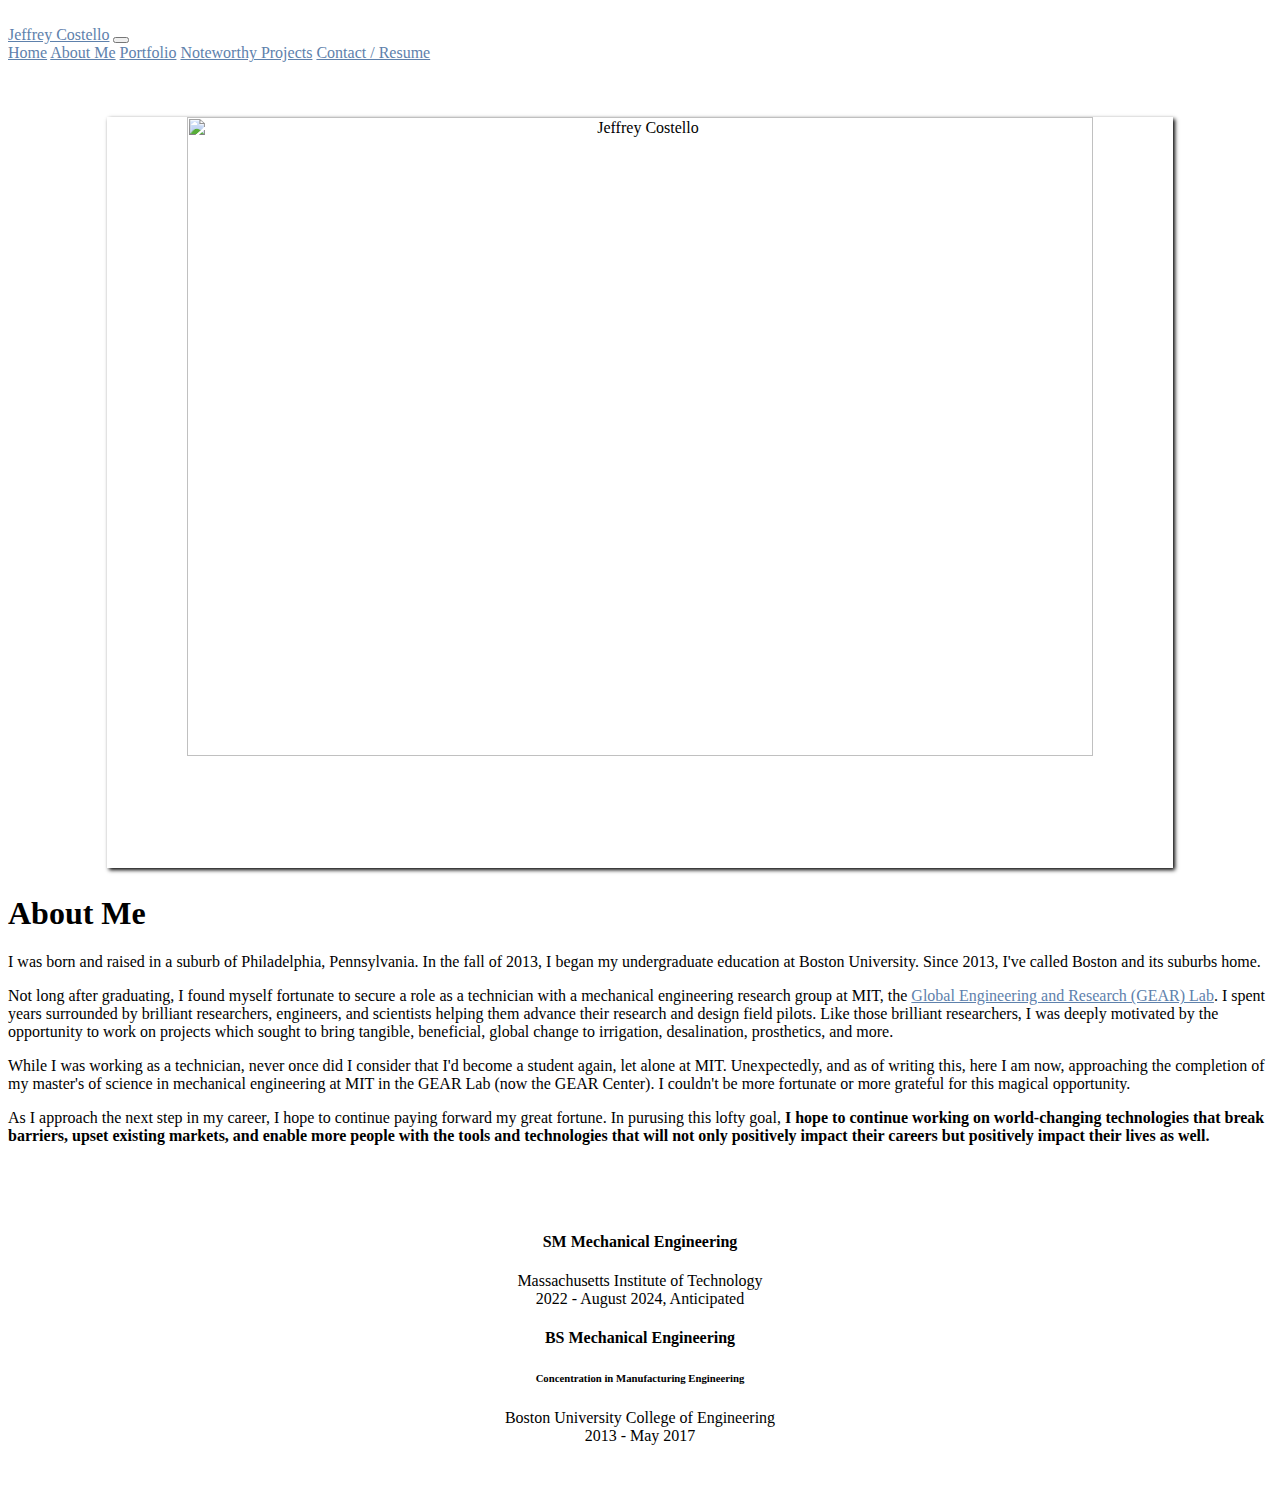
==== about.html @ 12989459 "new hyperlink colors" ====
<html>

<head>
    <title>Jeffrey Costello</title>
    <meta charset="utf-8">
    <meta name="viewport" content="initial-scale=1">
    <link rel="stylesheet" href="node_modules\bootstrap\dist\css\bootstrap.min.css">
    <!-- <script src="node_modules\jquery\dist\jquery.min.js"></script> -->

    <!-- Import Bootstrap from their reccomended CDN (as of March 21, 2024). Link below. -->
    <!-- https://getbootstrap.com/docs/5.0/getting-started/download/ -->
    <link href="https://cdn.jsdelivr.net/npm/bootstrap@5.0.2/dist/css/bootstrap.min.css" rel="stylesheet"
        integrity="sha384-EVSTQN3/azprG1Anm3QDgpJLIm9Nao0Yz1ztcQTwFspd3yD65VohhpuuCOmLASjC" crossorigin="anonymous">
    <script src="https://cdn.jsdelivr.net/npm/bootstrap@5.0.2/dist/js/bootstrap.bundle.min.js"
        integrity="sha384-MrcW6ZMFYlzcLA8Nl+NtUVF0sA7MsXsP1UyJoMp4YLEuNSfAP+JcXn/tWtIaxVXM"
        crossorigin="anonymous"></script>

    <link rel="stylesheet" href="jdcostllo.css">
</head>

<body, style="padding: 20px;">

    <!-- https://getbootstrap.com/docs/5.0/components/navbar/ -->
    <nav class="navbar navbar-expand-lg navbar-light bg-light">
        <div class="container-fluid">
            <a class="navbar-brand" href="index.html">Jeffrey Costello</a>
            <button class="navbar-toggler" type="button" data-bs-toggle="collapse" data-bs-target="#navbarNavAltMarkup"
                aria-controls="navbarNavAltMarkup" aria-expanded="false" aria-label="Toggle navigation">
                <span class="navbar-toggler-icon"></span>
            </button>
            <div class="collapse navbar-collapse" id="navbarNavAltMarkup">
                <div class="navbar-nav">
                    <a class="nav-link" href="index.html">Home</a>
                    <a class="nav-link" href="about.html">About Me</a>
                    <a class="nav-link" href="portfolio.html">Portfolio</a>
                    <a class="nav-link" href="other.html">Noteworthy Projects</a>
                    <a class="nav-link" href="contact.html">Contact / Resume</a>
                </div>
            </div>
        </div>
    </nav>

    <!-- https://getbootstrap.com/docs/4.0/layout/grid/ -->
    <div class="container" style="padding-top: 50px;">
        <div class="row align-items-center">
            <div class="col pic-col" align="center">
                <img class="portfolio-pic" src="StaticImages\about_Headshot.png" alt="Jeffrey Costello"
                    style="width:85%; min-width:300px;">
            </div>
            <div class="col" style="min-width:300px;">

                <h1>About Me</h1>

                <p>
                    I was born and raised in a suburb of Philadelphia, Pennsylvania. In the fall of 2013, I began my
                    undergraduate education at Boston University. Since 2013, I've called Boston and its suburbs home.
                </p>

                <p>
                    Not long after graduating, I found myself fortunate to secure a role as a technician with a
                    mechanical engineering research group at MIT, the <a href="https://www.gear.mit.edu/">Global
                        Engineering and Research (GEAR) Lab</a>. I
                    spent years surrounded by brilliant researchers, engineers, and scientists helping them advance
                    their research and design field pilots. Like those brilliant researchers, I was deeply motivated by
                    the opportunity to work on projects which sought to bring tangible, beneficial, global change to
                    irrigation, desalination, prosthetics, and more.
                </p>

                <p>
                    While I was working as a technician, never once did I consider that I'd become a student again, let
                    alone at MIT.
                    Unexpectedly, and as of writing this, here I am now, approaching the completion of my master's of
                    science in mechanical engineering at MIT in the GEAR Lab (now the GEAR Center). I couldn't be more fortunate or more grateful for this
                    magical
                    opportunity.</p>
                <p>As I approach the next step in my career, I hope to continue paying forward my great
                    fortune. In purusing this lofty goal, <b>I hope to continue working on world-changing technologies that break barriers, upset
                    existing markets, and enable more people with the tools and technologies that will not only
                    positively impact their careers but positively impact their lives as well.</b>
                </p>

            </div>
        </div>
    </div>

    <!-- https://getbootstrap.com/docs/4.0/layout/grid/ -->
    <div class="container" style="padding-top: 50px;">
        <div class="row align-items-center">

            <div class="col porfolio-text" align="center">
                <h4>SM Mechanical Engineering</h4>
                <p>Massachusetts Institute of Technology<br>2022 - August 2024, Anticipated</p>
            </div>
            <div class="col porfolio-text" align="center">
                <h4>BS Mechanical Engineering</h4>
                <h6>Concentration in Manufacturing Engineering</h6>
                <p>Boston University College of Engineering<br> 2013 - May 2017</p>
            </div>
        </div>
    </div>




    </body>

</html>
---- jdcostllo.css ----
/* color palette https://www.nordtheme.com/ */

a {
  color: #5E81AC
}

.pic-col {
  text-align: center;
  padding: 5px;
}

.portfolio-pic {
  justify-content: center;
  min-width: 300px;
  width: 75%;
  box-shadow: 2px 2px 4px #000000;
  ;
}

.porfolio-text {
  min-width: 300px;
}
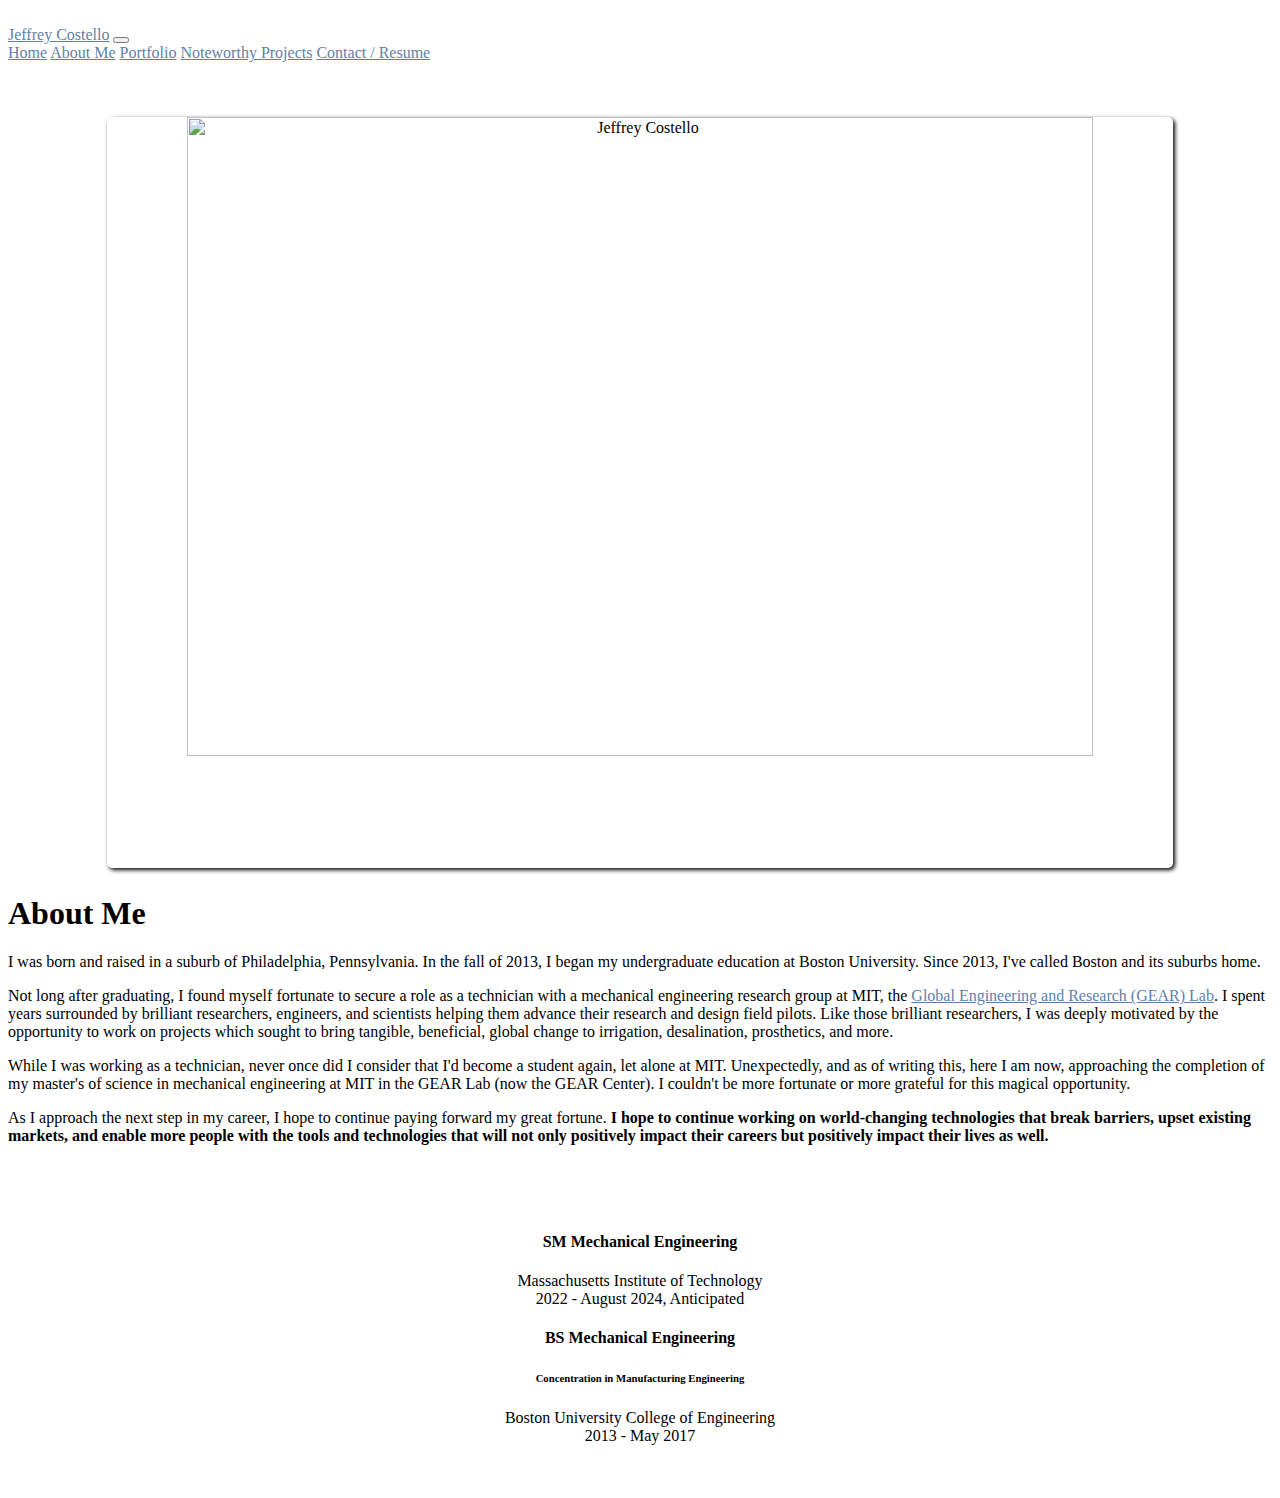
==== commit 3049a7b3: "some figure captions on the camera slide web page" ====
--- a/about.html
+++ b/about.html
@@ -70,13 +70,15 @@
                     While I was working as a technician, never once did I consider that I'd become a student again, let
                     alone at MIT.
                     Unexpectedly, and as of writing this, here I am now, approaching the completion of my master's of
-                    science in mechanical engineering at MIT in the GEAR Lab (now the GEAR Center). I couldn't be more fortunate or more grateful for this
+                    science in mechanical engineering at MIT in the GEAR Lab (now the GEAR Center). I couldn't be more
+                    fortunate or more grateful for this
                     magical
                     opportunity.</p>
                 <p>As I approach the next step in my career, I hope to continue paying forward my great
-                    fortune. In purusing this lofty goal, <b>I hope to continue working on world-changing technologies that break barriers, upset
-                    existing markets, and enable more people with the tools and technologies that will not only
-                    positively impact their careers but positively impact their lives as well.</b>
+                    fortune. <b>I hope to continue working on world-changing technologies
+                        that break barriers, upset
+                        existing markets, and enable more people with the tools and technologies that will not only
+                        positively impact their careers but positively impact their lives as well.</b>
                 </p>
 
             </div>
--- a/jdcostllo.css
+++ b/jdcostllo.css
@@ -14,7 +14,7 @@
   min-width: 300px;
   width: 75%;
   box-shadow: 2px 2px 4px #000000;
-  ;
+  border-radius: 5px;
 }
 
 .porfolio-text {
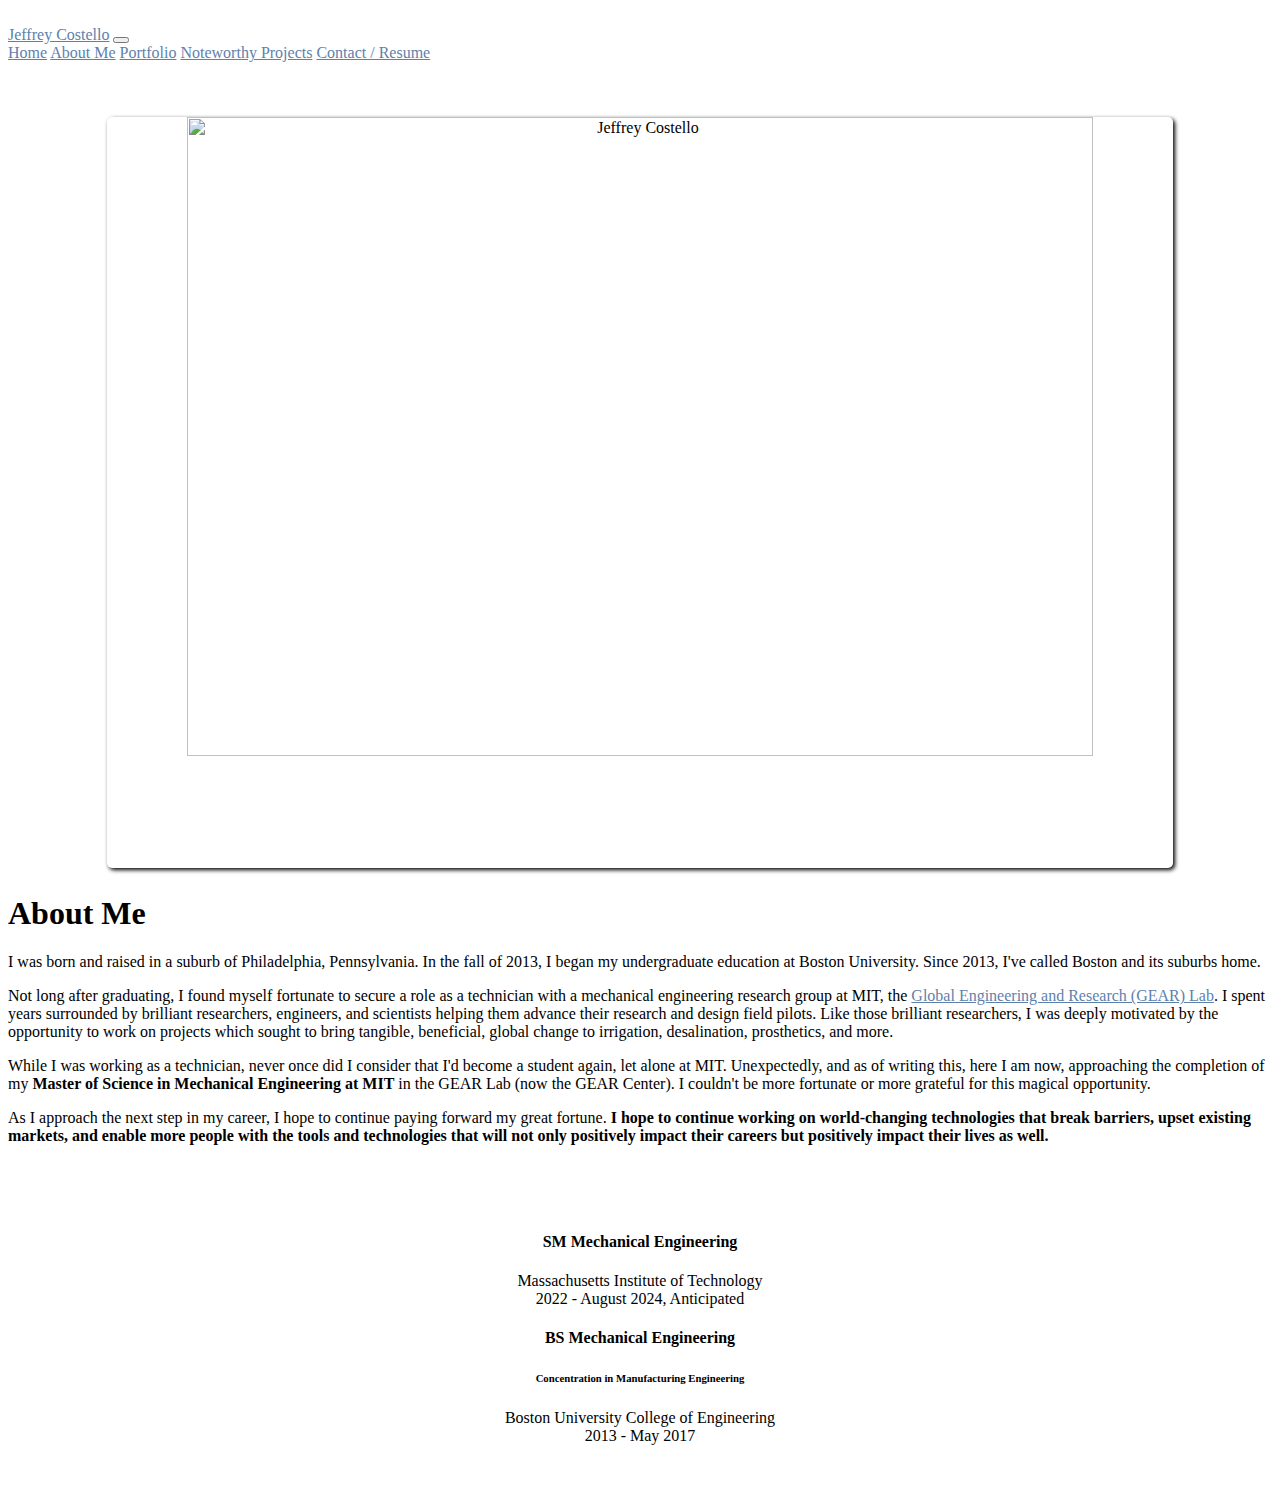
==== commit 01649c76: "some minor work changes on some of the header pages" ====
--- a/about.html
+++ b/about.html
@@ -69,8 +69,8 @@
                 <p>
                     While I was working as a technician, never once did I consider that I'd become a student again, let
                     alone at MIT.
-                    Unexpectedly, and as of writing this, here I am now, approaching the completion of my master's of
-                    science in mechanical engineering at MIT in the GEAR Lab (now the GEAR Center). I couldn't be more
+                    Unexpectedly, and as of writing this, here I am now, approaching the completion of my <b>Master of
+                    Science in Mechanical Engineering at MIT</b> in the GEAR Lab (now the GEAR Center). I couldn't be more
                     fortunate or more grateful for this
                     magical
                     opportunity.</p>
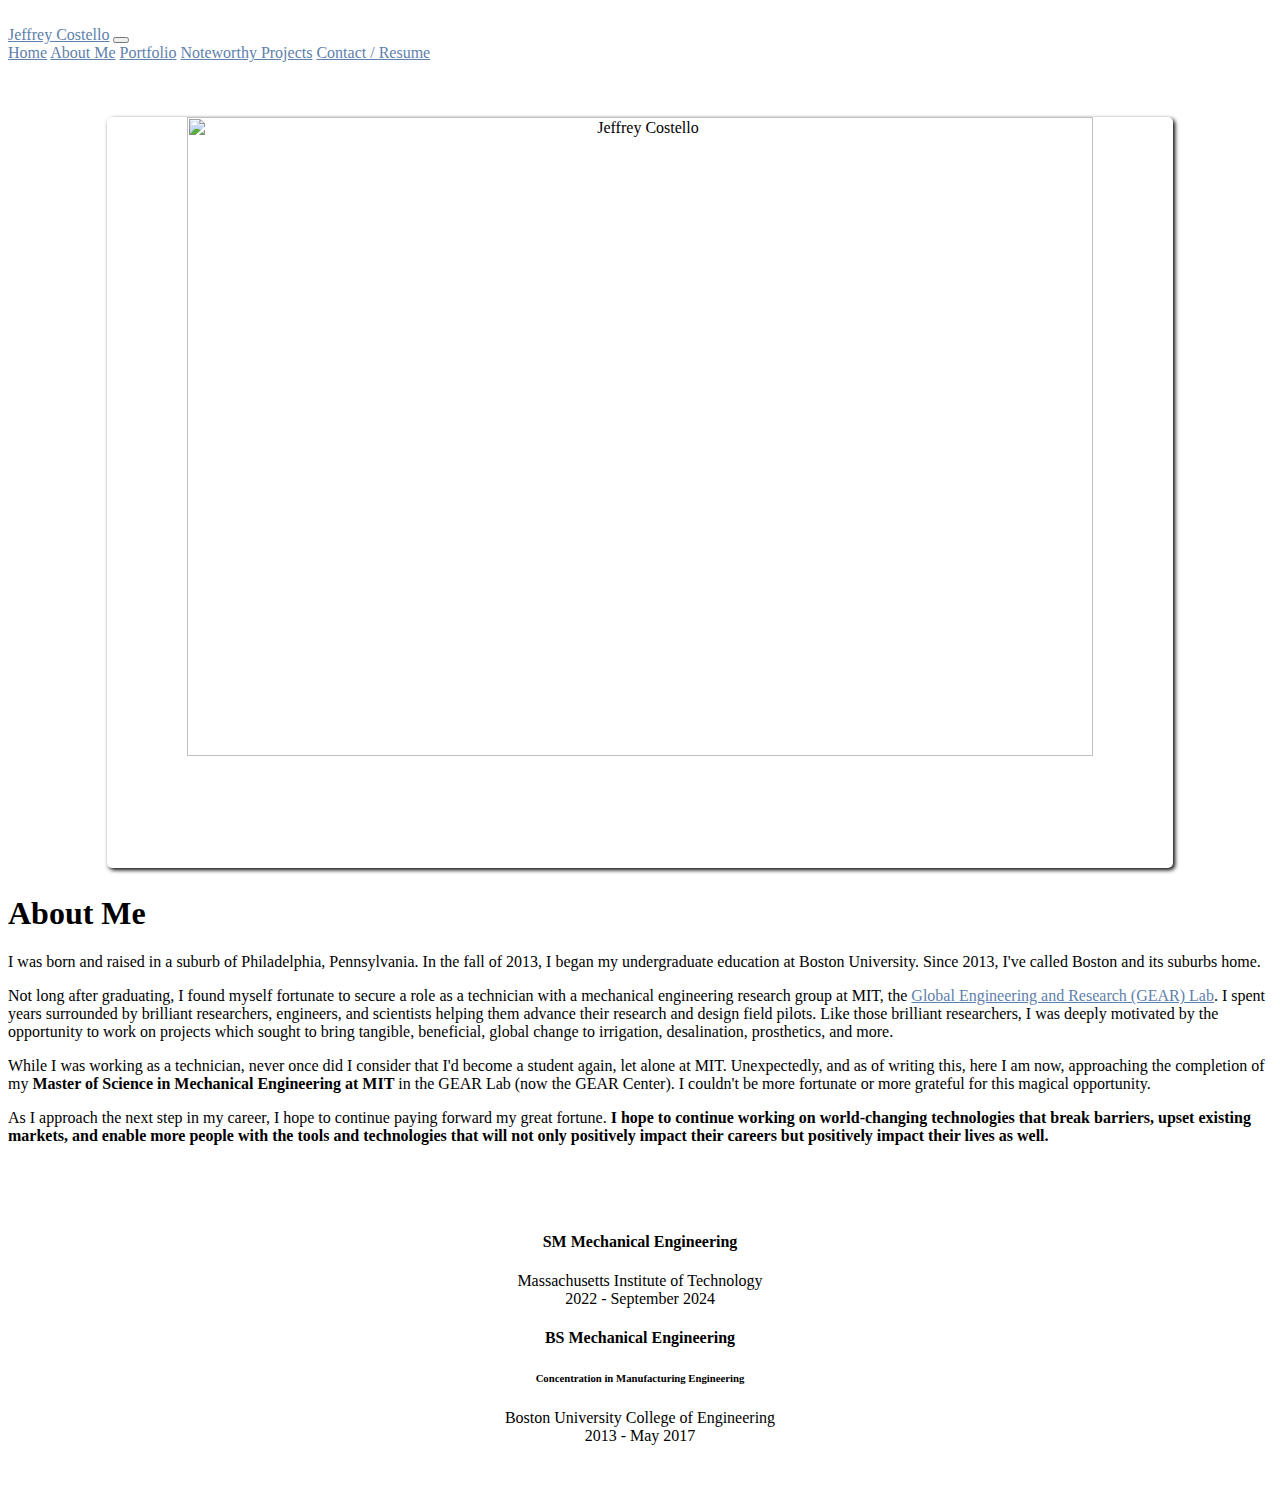
==== commit d10ac08f: "new resume, word changes on the front cover" ====
--- a/about.html
+++ b/about.html
@@ -91,7 +91,7 @@
 
             <div class="col porfolio-text" align="center">
                 <h4>SM Mechanical Engineering</h4>
-                <p>Massachusetts Institute of Technology<br>2022 - August 2024, Anticipated</p>
+                <p>Massachusetts Institute of Technology<br>2022 - September 2024</p>
             </div>
             <div class="col porfolio-text" align="center">
                 <h4>BS Mechanical Engineering</h4>
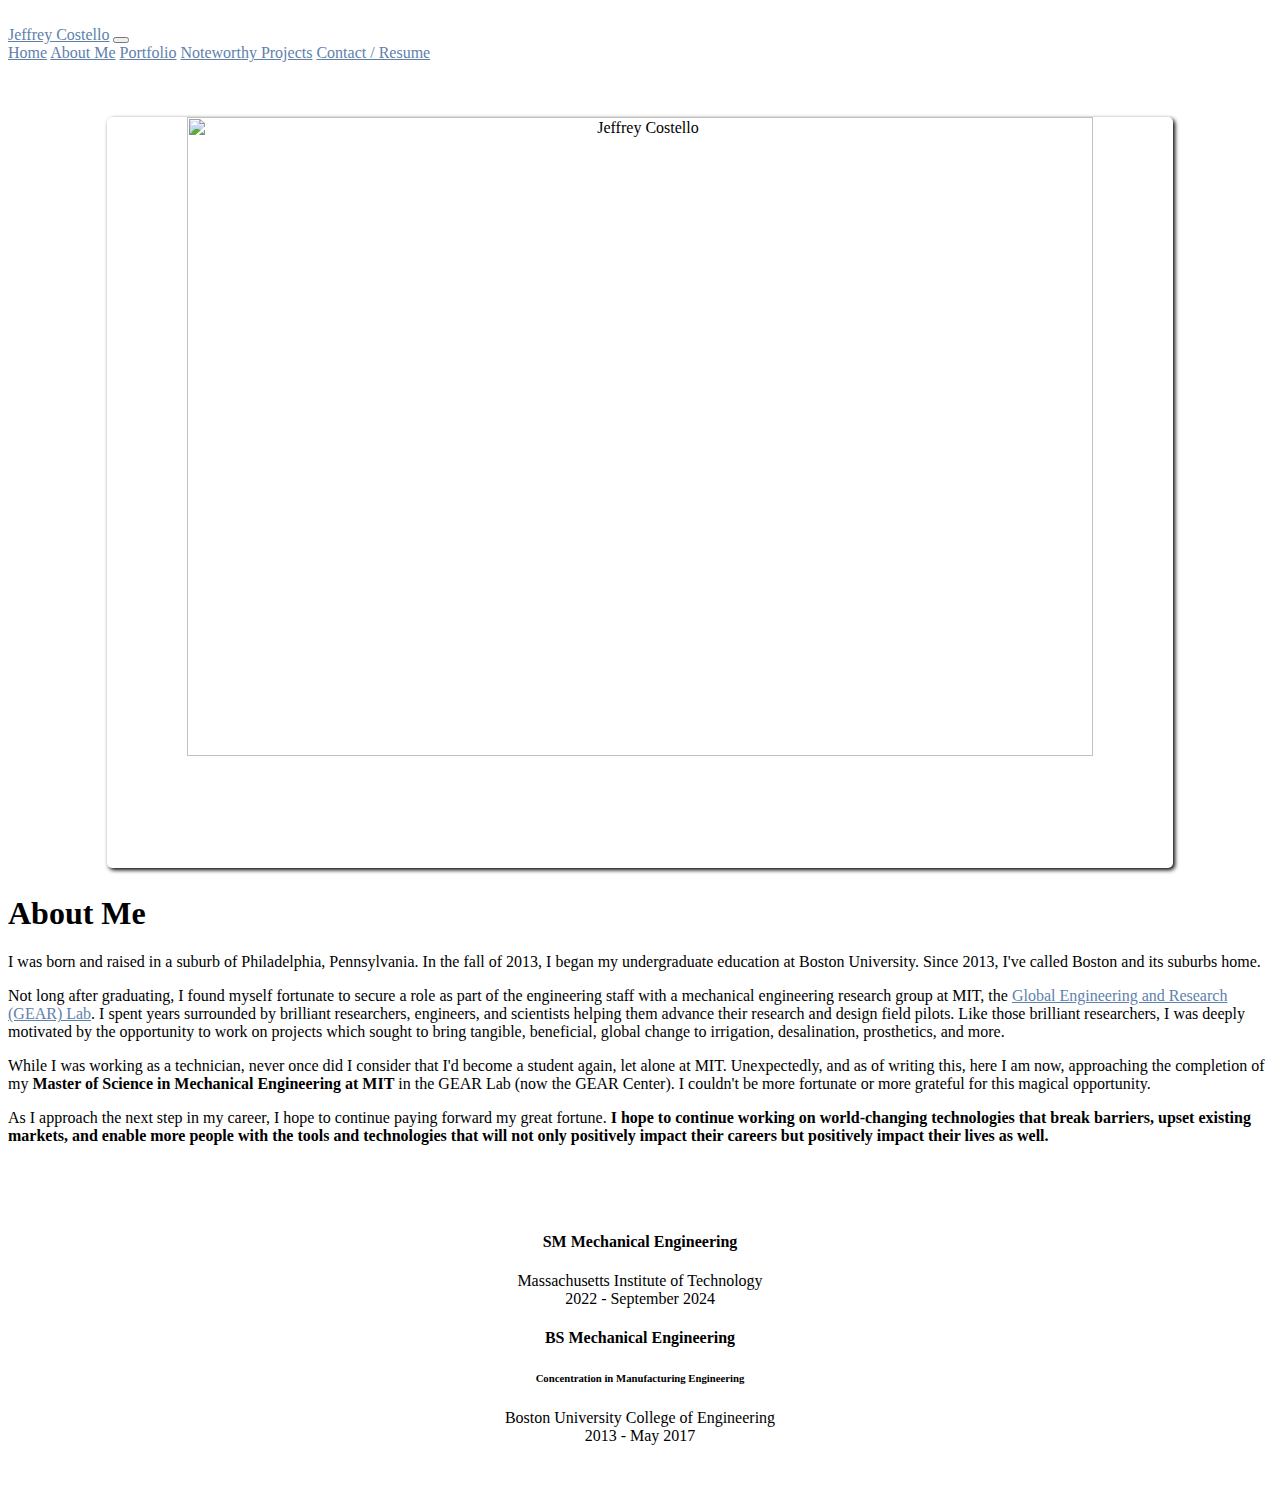
==== commit f3074b6b: "typos and some word changes" ====
--- a/about.html
+++ b/about.html
@@ -57,7 +57,7 @@
                 </p>
 
                 <p>
-                    Not long after graduating, I found myself fortunate to secure a role as a technician with a
+                    Not long after graduating, I found myself fortunate to secure a role as part of the engineering staff with a
                     mechanical engineering research group at MIT, the <a href="https://www.gear.mit.edu/">Global
                         Engineering and Research (GEAR) Lab</a>. I
                     spent years surrounded by brilliant researchers, engineers, and scientists helping them advance
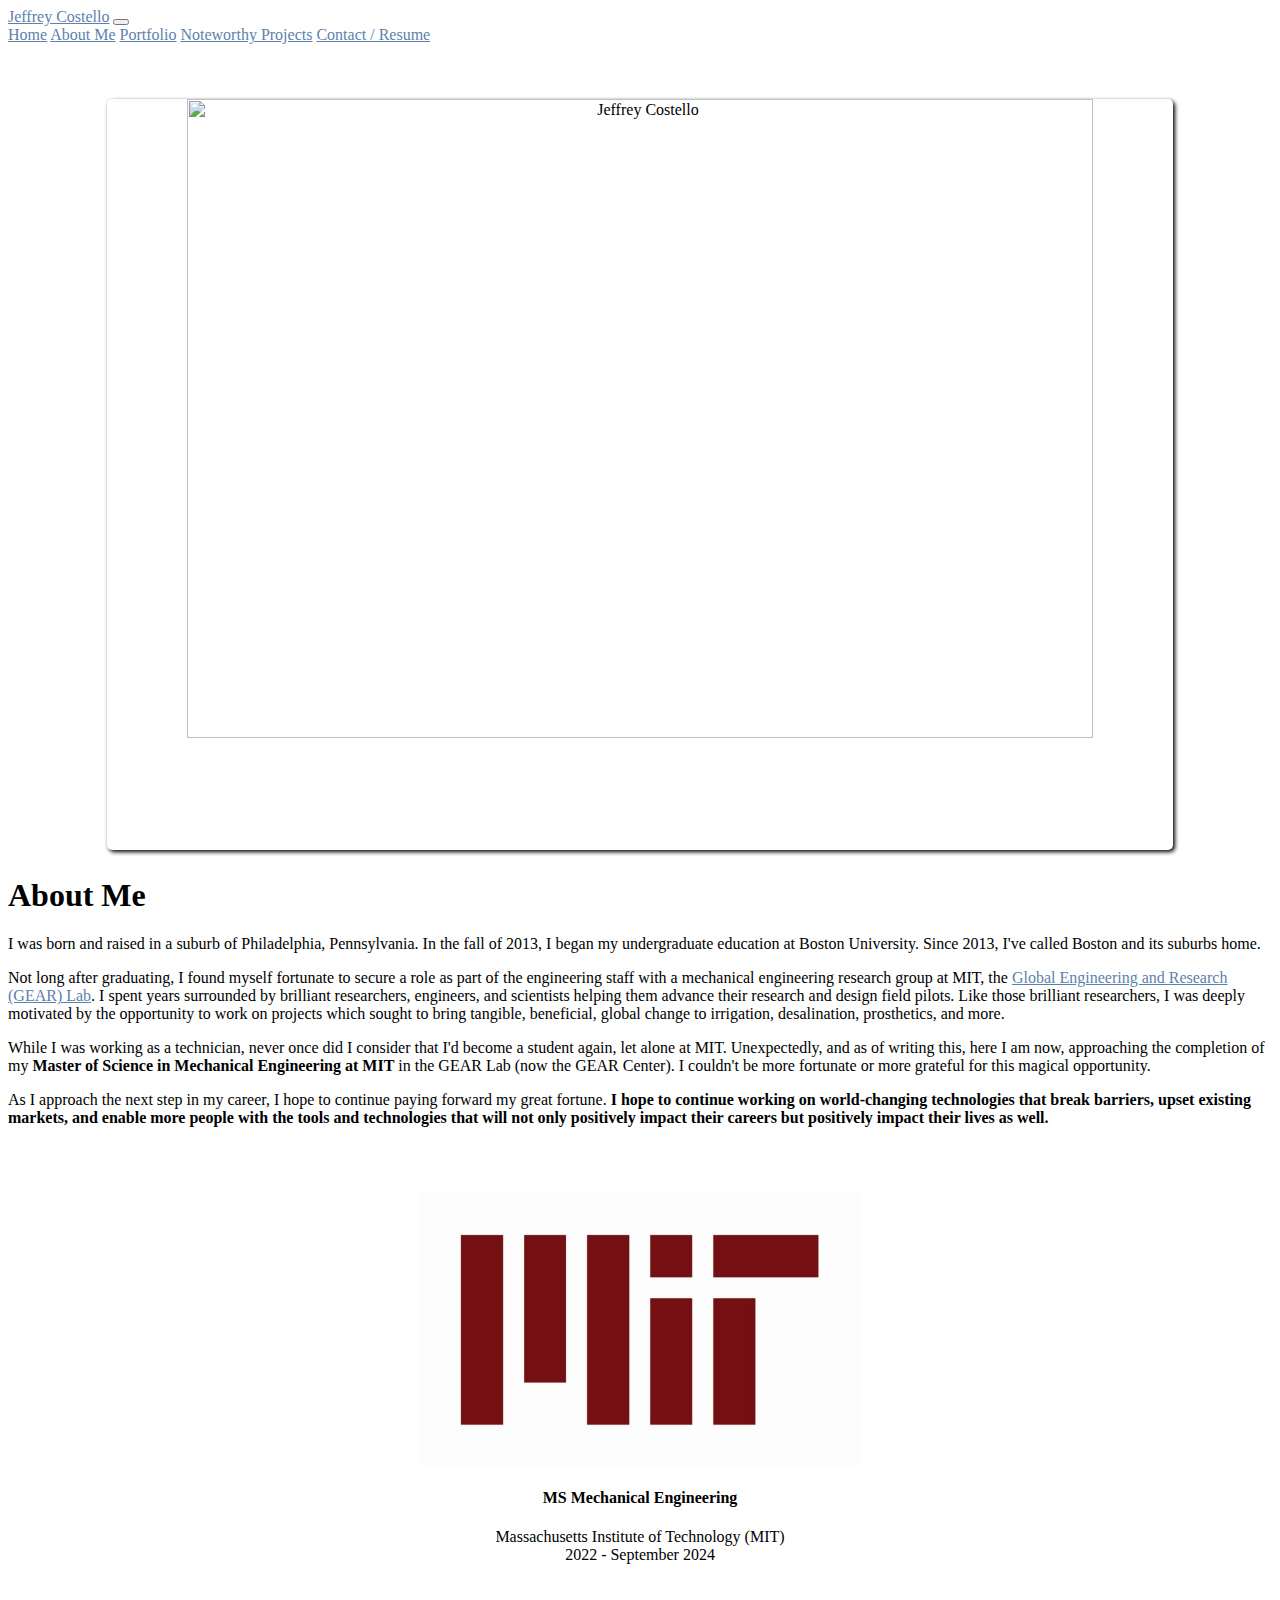
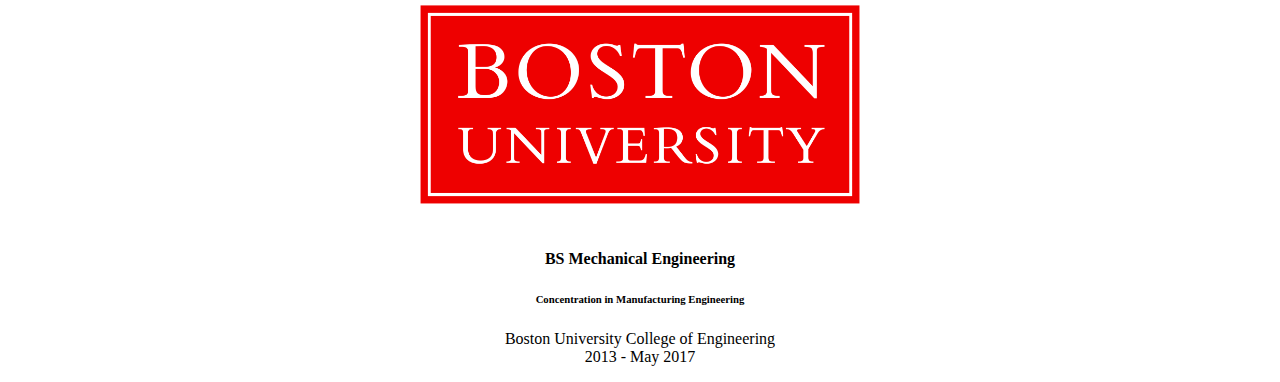
==== commit 7f17ce40: "logos and some subtle style changes" ====
--- a/about.html
+++ b/about.html
@@ -18,7 +18,7 @@
     <link rel="stylesheet" href="jdcostllo.css">
 </head>
 
-<body, style="padding: 20px;">
+<body>
 
     <!-- https://getbootstrap.com/docs/5.0/components/navbar/ -->
     <nav class="navbar navbar-expand-lg navbar-light bg-light">
@@ -39,6 +39,9 @@
             </div>
         </div>
     </nav>
+    
+
+
 
     <!-- https://getbootstrap.com/docs/4.0/layout/grid/ -->
     <div class="container" style="padding-top: 50px;">
@@ -85,21 +88,28 @@
         </div>
     </div>
 
-    <!-- https://getbootstrap.com/docs/4.0/layout/grid/ -->
-    <div class="container" style="padding-top: 50px;">
-        <div class="row align-items-center">
-
-            <div class="col porfolio-text" align="center">
-                <h4>SM Mechanical Engineering</h4>
-                <p>Massachusetts Institute of Technology<br>2022 - September 2024</p>
-            </div>
-            <div class="col porfolio-text" align="center">
-                <h4>BS Mechanical Engineering</h4>
-                <h6>Concentration in Manufacturing Engineering</h6>
-                <p>Boston University College of Engineering<br> 2013 - May 2017</p>
+        <!-- https://getbootstrap.com/docs/4.0/layout/grid/ -->
+        <div class="container" style="padding-top: 50px;">
+            <!-- <h1>Education</h1> -->
+            <div class="row align-items-center">
+    
+                <div class="col porfolio-text" align="center">
+                    <img src="Logos\mit_logo_std_cmyk_mit-red (Small).jpg" alt="MIT Logo"
+                    style="width:35%; min-width:200px;">
+                    <h4>MS Mechanical Engineering</h4>
+                    <p>Massachusetts Institute of Technology (MIT)<br>2022 - September 2024</p>
+                </div>
+                <div class="col porfolio-text" align="center">
+                    <img src="Logos\Boston-University-Logo (Small).png" alt="BU Logo"
+                    style="width:35%; min-width:200px;">
+                    <h4>BS Mechanical Engineering</h4>
+                    <h6>Concentration in Manufacturing Engineering</h6>
+                    <p>Boston University College of Engineering<br> 2013 - May 2017</p>
+                </div>
             </div>
         </div>
-    </div>
+
+
 
 
 
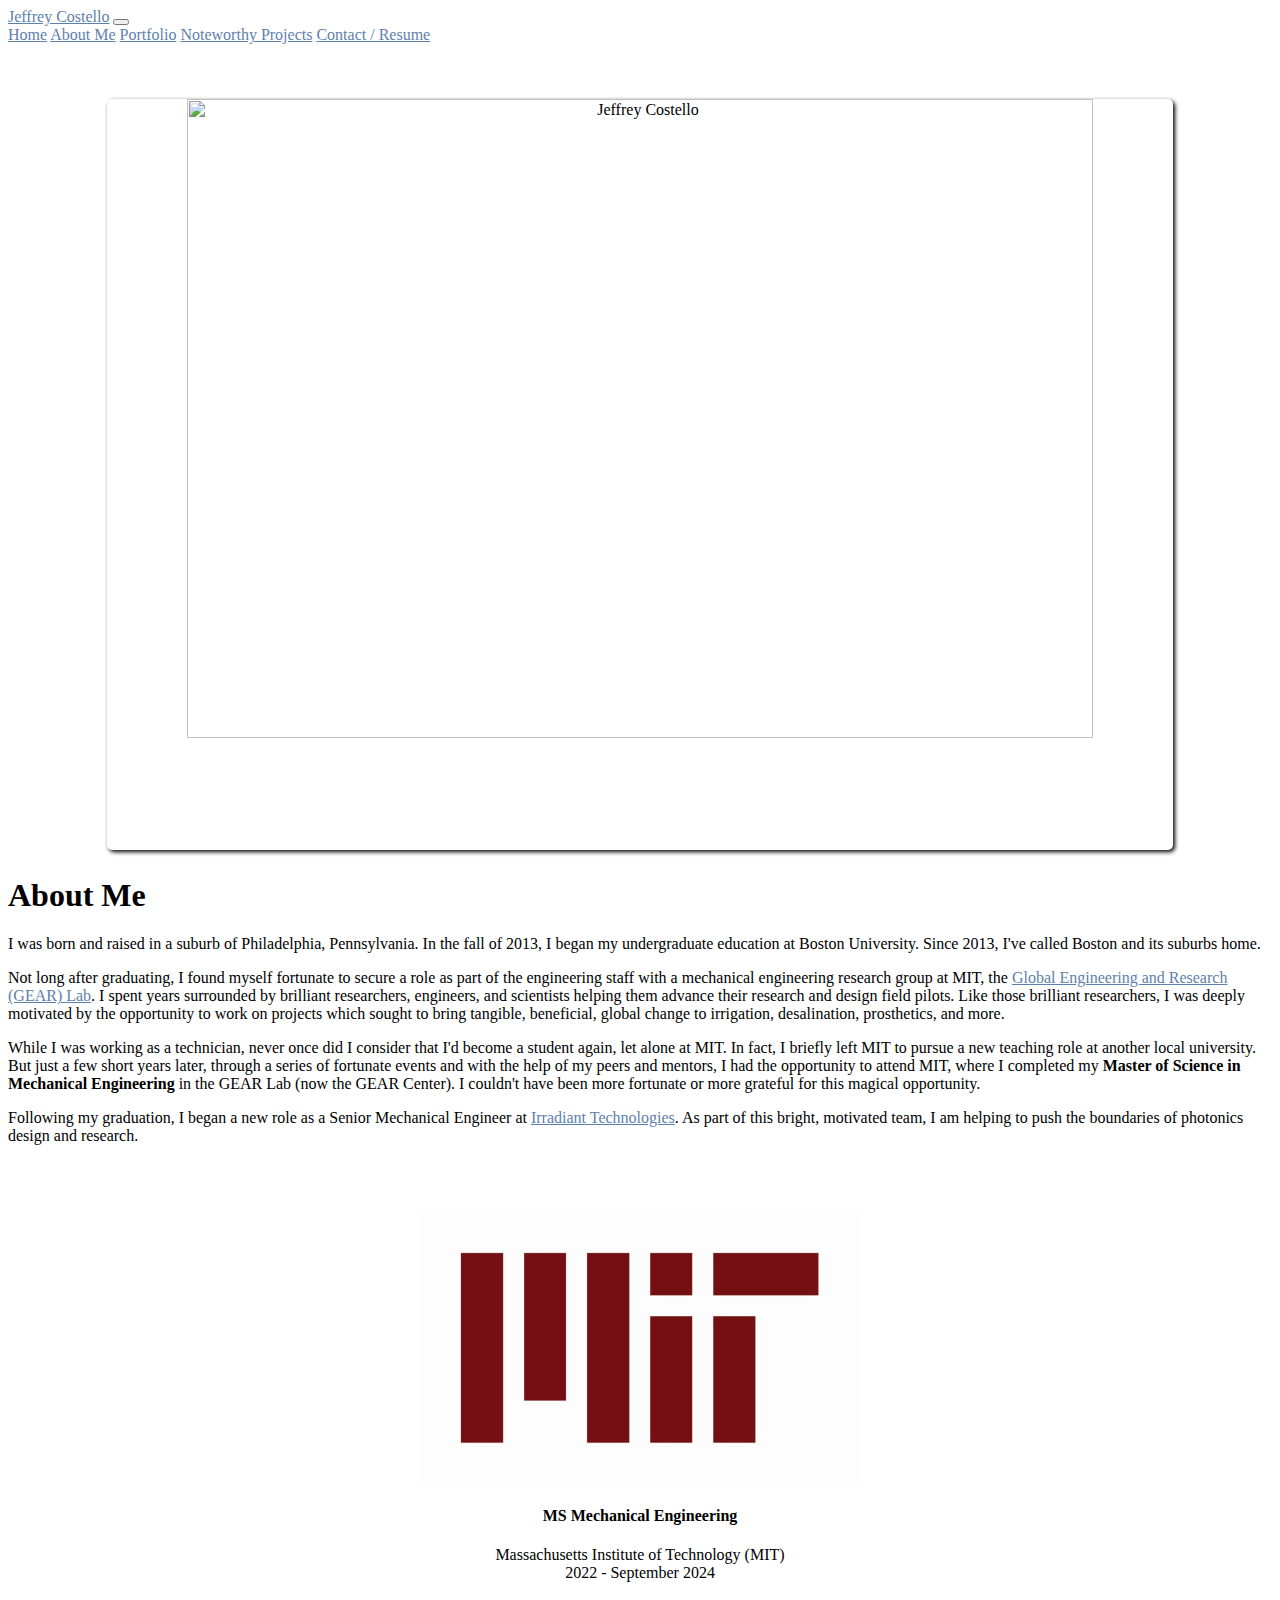
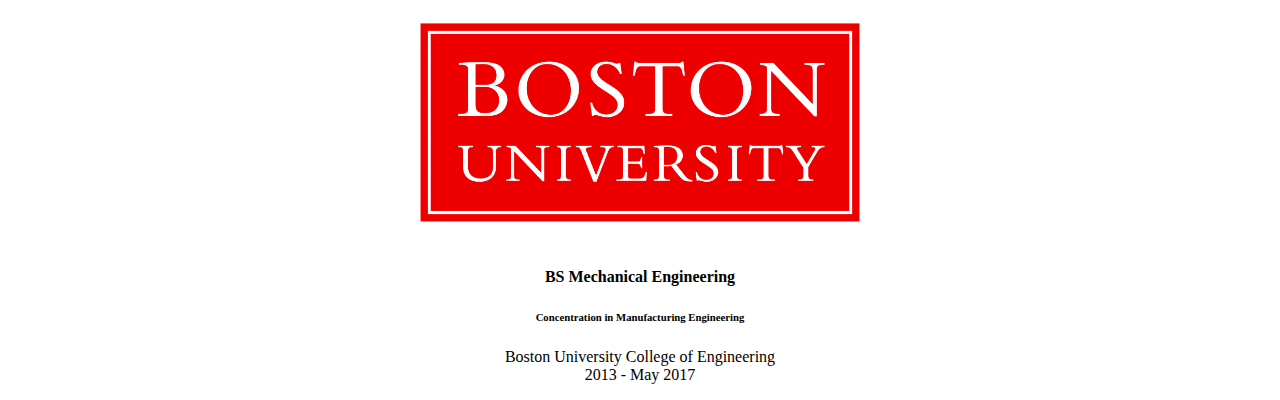
==== commit b2dd1b98: "changing some of the text after getting hired at Irradiant" ====
--- a/about.html
+++ b/about.html
@@ -21,7 +21,7 @@
 <body>
 
     <!-- https://getbootstrap.com/docs/5.0/components/navbar/ -->
-    <nav class="navbar navbar-expand-lg navbar-light bg-light">
+    <nav class="navbar navbar-expand-lg navbar-dark bg-dark">
         <div class="container-fluid">
             <a class="navbar-brand" href="index.html">Jeffrey Costello</a>
             <button class="navbar-toggler" type="button" data-bs-toggle="collapse" data-bs-target="#navbarNavAltMarkup"
@@ -39,7 +39,7 @@
             </div>
         </div>
     </nav>
-    
+
 
 
 
@@ -60,7 +60,8 @@
                 </p>
 
                 <p>
-                    Not long after graduating, I found myself fortunate to secure a role as part of the engineering staff with a
+                    Not long after graduating, I found myself fortunate to secure a role as part of the engineering
+                    staff with a
                     mechanical engineering research group at MIT, the <a href="https://www.gear.mit.edu/">Global
                         Engineering and Research (GEAR) Lab</a>. I
                     spent years surrounded by brilliant researchers, engineers, and scientists helping them advance
@@ -71,49 +72,49 @@
 
                 <p>
                     While I was working as a technician, never once did I consider that I'd become a student again, let
-                    alone at MIT.
-                    Unexpectedly, and as of writing this, here I am now, approaching the completion of my <b>Master of
-                    Science in Mechanical Engineering at MIT</b> in the GEAR Lab (now the GEAR Center). I couldn't be more
+                    alone at MIT. In fact, I briefly left MIT to pursue a new teaching role at another local university.
+                    But just a few short years later, through a series of
+                    fortunate events and with the help of my peers and mentors, I had the opportunity to attend MIT,
+                    where I completed my <b>Master of
+                        Science in Mechanical Engineering</b> in the GEAR Lab (now the GEAR Center). I couldn't
+                    have been more
                     fortunate or more grateful for this
                     magical
                     opportunity.</p>
-                <p>As I approach the next step in my career, I hope to continue paying forward my great
-                    fortune. <b>I hope to continue working on world-changing technologies
-                        that break barriers, upset
-                        existing markets, and enable more people with the tools and technologies that will not only
-                        positively impact their careers but positively impact their lives as well.</b>
+                <p>Following my graduation, I began a new role as a Senior Mechanical Engineer at <a href="https://www.irradiant.tech/">Irradiant
+                    Technologies</a>. As part of this bright, motivated team, I am helping to push the boundaries of photonics design and
+                    research.
                 </p>
 
             </div>
         </div>
     </div>
 
-        <!-- https://getbootstrap.com/docs/4.0/layout/grid/ -->
-        <div class="container" style="padding-top: 50px;">
-            <!-- <h1>Education</h1> -->
-            <div class="row align-items-center">
-    
-                <div class="col porfolio-text" align="center">
-                    <img src="Logos\mit_logo_std_cmyk_mit-red (Small).jpg" alt="MIT Logo"
+    <!-- https://getbootstrap.com/docs/4.0/layout/grid/ -->
+    <div class="container" style="padding-top: 50px;">
+        <!-- <h1>Education</h1> -->
+        <div class="row align-items-center">
+
+            <div class="col porfolio-text" align="center">
+                <img src="Logos\mit_logo_std_cmyk_mit-red (Small).jpg" alt="MIT Logo"
                     style="width:35%; min-width:200px;">
-                    <h4>MS Mechanical Engineering</h4>
-                    <p>Massachusetts Institute of Technology (MIT)<br>2022 - September 2024</p>
-                </div>
-                <div class="col porfolio-text" align="center">
-                    <img src="Logos\Boston-University-Logo (Small).png" alt="BU Logo"
-                    style="width:35%; min-width:200px;">
-                    <h4>BS Mechanical Engineering</h4>
-                    <h6>Concentration in Manufacturing Engineering</h6>
-                    <p>Boston University College of Engineering<br> 2013 - May 2017</p>
-                </div>
+                <h4>MS Mechanical Engineering</h4>
+                <p>Massachusetts Institute of Technology (MIT)<br>2022 - September 2024</p>
+            </div>
+            <div class="col porfolio-text" align="center">
+                <img src="Logos\Boston-University-Logo (Small).png" alt="BU Logo" style="width:35%; min-width:200px;">
+                <h4>BS Mechanical Engineering</h4>
+                <h6>Concentration in Manufacturing Engineering</h6>
+                <p>Boston University College of Engineering<br> 2013 - May 2017</p>
             </div>
         </div>
+    </div>
 
 
 
 
 
 
-    </body>
+</body>
 
 </html>